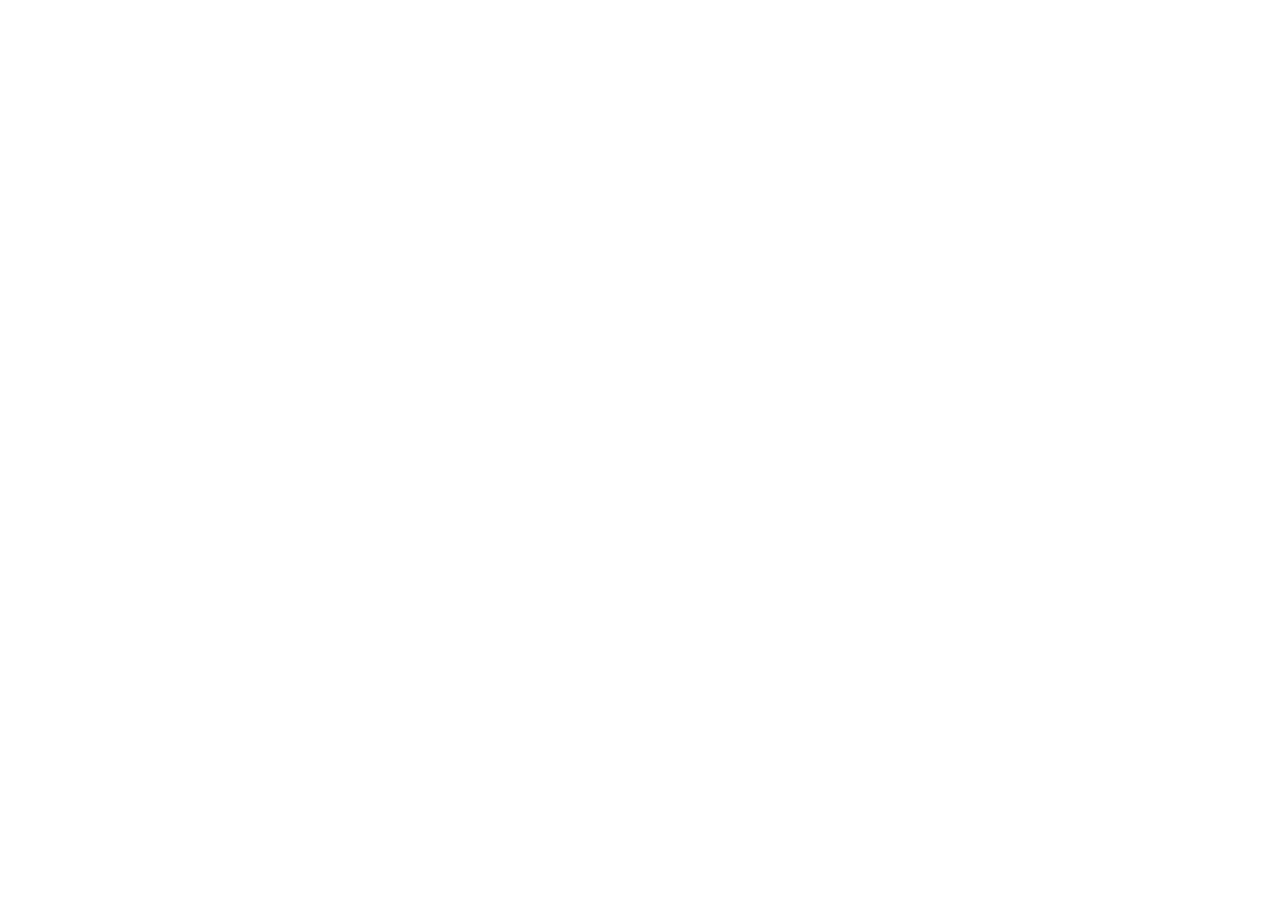
==== WSCUBE/index.html @ 1194cb77 "wscube tech landing page" ====
<!DOCTYPE html>
<html lang="en">
<head>
    <meta charset="UTF-8">
    <meta name="viewport" content="width=device-width, initial-scale=1.0">
    <title>WSCube Tech</title>
</head>
<body>
    
</body>
</html>
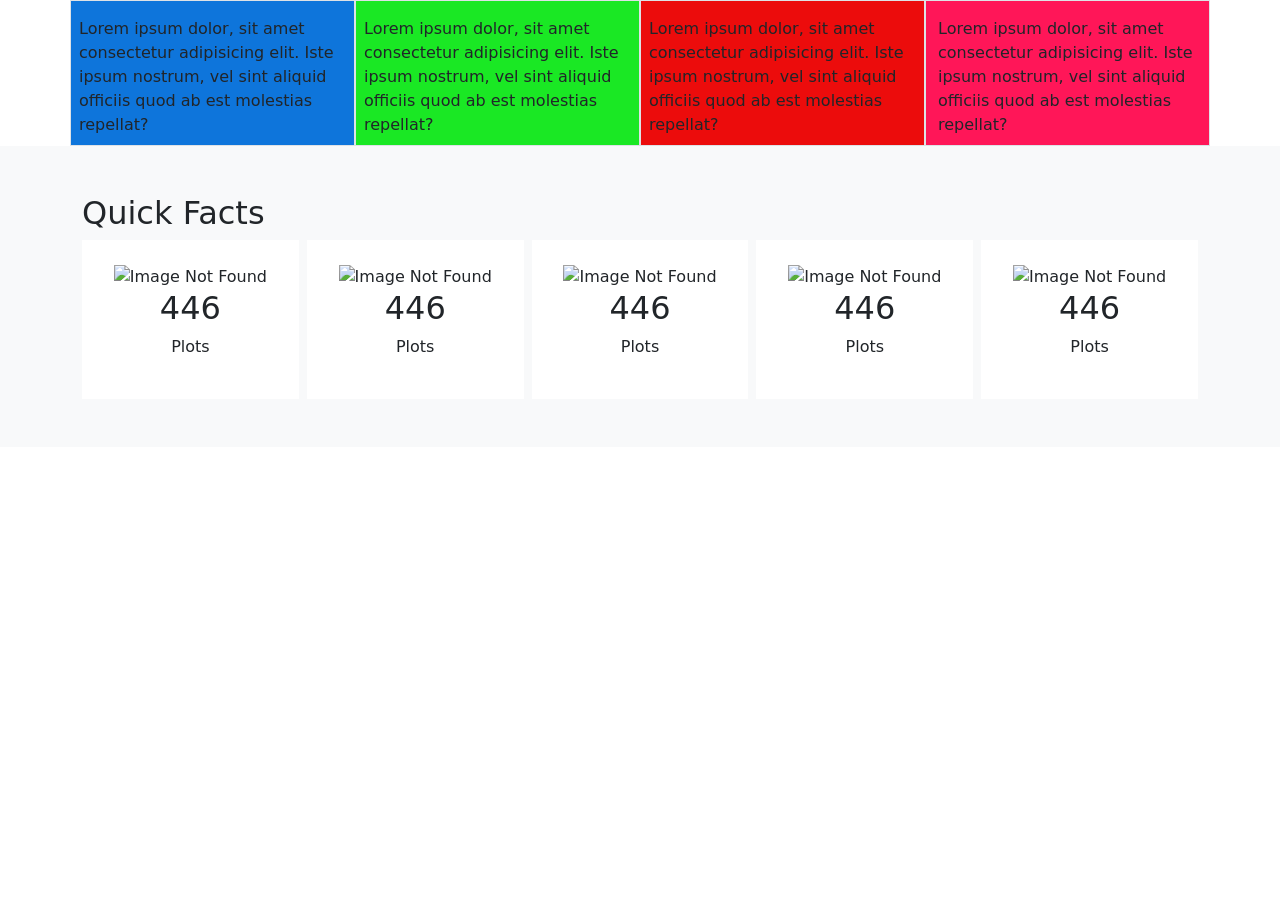
==== commit 0e0fd50f: "gutter classes" ====
--- a/WSCUBE/index.html
+++ b/WSCUBE/index.html
@@ -1,11 +1,86 @@
-<!DOCTYPE html>
+<!doctype html>
 <html lang="en">
-<head>
-    <meta charset="UTF-8">
-    <meta name="viewport" content="width=device-width, initial-scale=1.0">
+  <head>
+    <meta charset="UTF-8" />
+    <meta name="viewport" content="width=device-width, initial-scale=1.0" />
     <title>WSCube Tech</title>
-</head>
-<body>
-    
-</body>
-</html>+    <link
+      href="https://cdn.jsdelivr.net/npm/bootstrap@5.3.8/dist/css/bootstrap.min.css"
+      rel="stylesheet"
+      integrity="sha384-sRIl4kxILFvY47J16cr9ZwB07vP4J8+LH7qKQnuqkuIAvNWLzeN8tE5YBujZqJLB"
+      crossorigin="anonymous"
+    />
+    <link rel="stylesheet" href="./css/style.css" />
+    <link rel="stylesheet" href="./css/media.css" />
+  </head>
+  <body>
+    <div class="container">
+      <div class="row">
+        <div class="col-6 col-lg-3 pt-3 p-2" style="background-color: #0e75db; border: 1px solid #dee2e6;">
+          Lorem ipsum dolor, sit amet consectetur adipisicing elit. Iste ipsum nostrum, vel sint aliquid officiis quod ab est molestias repellat?
+        </div>
+        <div class="col-6 col-lg-3 pt-3 p-2" style="background-color: #1ae824; border: 1px solid #dee2e6;">
+          Lorem ipsum dolor, sit amet consectetur adipisicing elit. Iste ipsum nostrum, vel sint aliquid officiis quod ab est molestias repellat?
+        </div>
+        <div class="col-6 col-lg-3 pt-3 p-2" style="background-color: #ec0c0c; border: 1px solid #dee2e6;">
+          Lorem ipsum dolor, sit amet consectetur adipisicing elit. Iste ipsum nostrum, vel sint aliquid officiis quod ab est molestias repellat?
+        </div>
+        <div class="col-6 col-lg-3 pt-3" style="background-color: #ff1658; border: 1px solid #dee2e6;">
+          Lorem ipsum dolor, sit amet consectetur adipisicing elit. Iste ipsum nostrum, vel sint aliquid officiis quod ab est molestias repellat?
+        </div>
+      </div>
+    </div>
+    <!-- Quick Facts Section -->
+
+     <section class="container-fluid py-5 bg-light  ">
+       <div class="container">
+        <div class="row">
+          <div class="col-12">
+            <h2>Quick Facts</h2>
+          </div>
+        </div>
+
+        <div class="row row-cols-2 row-cols-lg-5 row-cols-md-3 gx-2 gy-2">
+          <div class="col">
+            <div class="bg-white py-4 text-center">
+              <img src="https://smartcitymohaliplots.realtynivesh.com/plot.png" alt="Image Not Found"/>
+              <h2>446</h2>
+              <p>Plots</p>
+            </div>
+          </div>
+          <div class="col">
+             <div class="bg-white py-4 text-center">
+              <img src="https://smartcitymohaliplots.realtynivesh.com/plot.png" alt="Image Not Found"/>
+              <h2>446</h2>
+              <p>Plots</p>
+            </div>
+          </div>
+          <div class="col">
+             <div class = "bg-white py-4 text-center">
+              <img src="https://smartcitymohaliplots.realtynivesh.com/plot.png" alt="Image Not Found"/>
+              <h2>446</h2>
+              <p>Plots</p>
+            </div>
+          </div>
+          <div class="col">
+            <div class = "bg-white py-4 text-center">
+              <img src="https://smartcitymohaliplots.realtynivesh.com/plot.png" alt="Image Not Found"/>
+              <h2>446</h2>
+              <p>Plots</p>
+            </div>
+          </div>
+          <div class="col">
+            <div class = "bg-white py-4 text-center">
+              <img src="https://smartcitymohaliplots.realtynivesh.com/plot.png" alt="Image Not Found"/>
+              <h2>446</h2>
+              <p>Plots</p>
+            </div>
+         
+        </div>
+       </div>
+     </section>
+
+  </body>
+  <script src="https://cdn.jsdelivr.net/npm/@popperjs/core@2.11.8/dist/umd/popper.min.js"></script>
+  <script src="https://cdn.jsdelivr.net/npm/bootstrap@5.3.8/dist/js/bootstrap.min.js"></script>
+</html>
